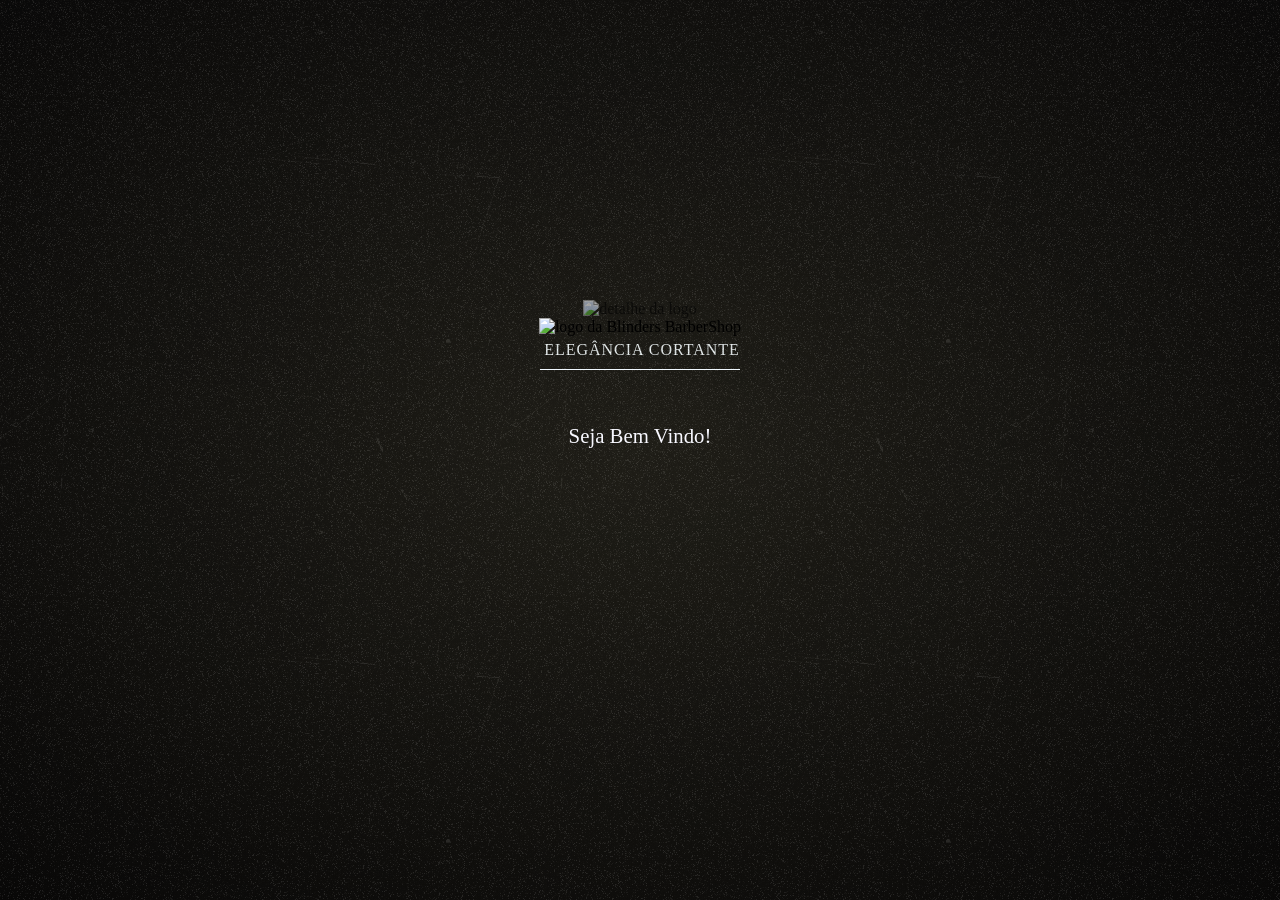
==== index.html @ 50cd3fdc "Add files via upload upload files" ====
<!DOCTYPE html>
<html lang="pt-BR">
<head>
    <meta charset="UTF-8">
    <meta name="viewport" content="width=device-width, initial-scale=1.0">
    <link rel="stylesheet" href="./css/reset.css">
    <link rel="stylesheet" href="./css/index.css">
    <link rel="stylesheet" href="./css/media.css">
 


    <link rel="icon" href="img/favcatblack.png">
    
    <title>Blinders Barbershop</title>
</head>
<body>

  
    <!-- banner -->

    <header class="header_opening">

        <!-- efeitos do banner -->
        <div class="efeitos">
            <div class="black_overlay"></div>
            <div class="gradient_overlay"></div>
            <div class="grain"></div>
        </div>

        <!-- logo e afins -->
        <div class="detalhe">
            <img src="./img/coroa.png" class="detalhe_logo" alt="detalhe da logo">
        </div>
        <div class="container_logo">
            <img src="img/LOGO BRANCO.png" class="logo_splash" alt="logo da Blinders BarberShop">
            <h1>ELEGÂNCIA CORTANTE</h1>
            <hr class="borda">
        </div>

        <!-- entrar -->
        <div class="container_entrar">
            <button class="btn" onclick="entrarSite()">Seja Bem Vindo!</button>
        </div>
        
    </header>


    <div id="player">
        <audio id="bg-music" src="./music/Nick Cave & The Bad Seeds - Red Right Hand (Mojo Filter Remix) Peaky Blinders Soundtrack.MP3"  autoplay loop audio.volume = 0.2></audio>
    </div>

    <script src="script.js"></script>
</body>
</html>
---- css/index.css ----
body {
    background-color: black;
}

.header_opening {
    width: 100vw;
    height: 100vh;
    background: linear-gradient(rgba(15, 15, 15, 0.6), rgba(8, 8, 8, 0.9)), url(../img/bg_banner.jpg);
    filter: contrast(1);
    background-size: cover;
    background-position: center;
    flex-direction: column;
    justify-content: center;
    align-items: center;
    position: relative;
    overflow: hidden;
    animation: scale 10s forwards;
}

@keyframes scale {
    0% {
        transform: scale(1.4);
    }
    100% {
        transform: scale(1);
    }
}


.black_overlay{
    position: absolute;
    top: 0;
    left: 0;
    width: 100%;
    height: 100%;
    background-color: black;
    animation: fadeInBlack 6s forwards;
}

@keyframes fadeInBlack {
    0% {
        opacity: 1;
    }
    100% {
        opacity: 0;
    }
}

.gradient_overlay{
    position: absolute;
    top: 0;
    left: 0;
    width: 100%;
    height: 100%;
    background: radial-gradient(ellipse at center, #ffeeac 0%, #0f0703 100%);
    opacity: 0.1;
    pointer-events: none;
}

.grain {
    position: absolute;
    top: 0;
    left: 0;
    width: 100%;
    height: 100%;
    pointer-events: none; /* Não bloqueia cliques */
    background: url(../img/grain.png);
    mix-blend-mode:hard-light;
    opacity: 0.1; /* Ajuste a intensidade do efeito */
    animation: grain 1s steps(10) infinite;
}

@keyframes grain {
    0% {
        background-position: 0 0;
    }
    100% {
        background-position: 100% 100%;
    }
}

/* --final das animações do banner-- */


/* --animação logo-- */

.detalhe {
    text-align: center;
}

.detalhe_logo {
    position: relative;
    top: 300px;
    width: 180px; 
    opacity: 0;
    animation: detalheAnimation 2s ease-in forwards;
    animation-delay: 10s;
}

@keyframes detalheAnimation {
    0% {
        opacity: 0;
        transform: translateY(20px);    
    }
    100% {
        opacity: 0.6;
        transform: translateY(0);
    }
}

.container_logo {

    margin-top: 300px;
    text-align: center;
}

.logo_splash {
    width: 200px;
    height: auto;
    transform: scale(0);
    opacity: 0;
    animation: logoAnimation 5s ease-in forwards;
    animation-delay: 3s ;
}

@keyframes logoAnimation {
    0% {
        transform: scale(0);
        opacity: 0;
    }
    100% {
        transform: scale(1);
        opacity: 1;
    }
}

h1 {
    color: aliceblue;
    font-family: "Abril Fatface", serif;
    font-size: 1rem;
    font-weight:400 ;
    letter-spacing: 1px;
    margin-top: 5px;
    margin-left: 4px;
    opacity: 0;
    animation: fadeIn 3s ease-in forwards;
    animation-delay: 8s;
    
}

@keyframes fadeIn {
    0% {
        opacity: 0;
    }
    100% {
        opacity: 1;
    }
}


.borda {
    display: inline-block;
    flex-direction: column;
    justify-content: center;
    text-align: center;
    margin-bottom: 30px;
    opacity: 0;
    animation: scaleBorda 2s ease-in forwards;
    animation-delay: 9s;
}

@keyframes scaleBorda {
    0% {
        opacity: 0;
        transform: scaleX(0);
    }
    100% {
        opacity: 1;
        transform: scaleX(1);
    }
}

hr {
    justify-content: center;
    width: 200px;
    text-align: center;
    border-top: 1.5px solid aliceblue;
    margin-top: 10px;
}


/* --botão entrar-- */

.container_entrar {
    position: relative;
    top: 20px;
    display: flex;
    flex-direction: column;
    justify-content: center;
    align-items: center;
    text-align: center;
    opacity: 0;
    animation: fadeInNav 2s ease-in forwards;
    animation-delay: 10s;
}

@keyframes fadeInNav {
    0% {
        opacity: 0;
        transform: translateY(-20px);
    }
    100% {
        opacity: 1;
        transform: translateY(0);
    }
}



.container_entrar {
    display: flex;
    flex-direction: column;
    justify-content: center;
    align-items: center;
    text-align: center;
    
}


.btn {
    background: none;
    font-family: "Abril Fatface", serif;
    font-size: 1.3rem;
    color: ghostwhite;
    transition: "#"
}

.btn:hover {
    color: goldenrod;
}





/* --animação de saída-- */


.fade-out {
    animation: fadeOut 2s forwards;
}

@keyframes fadeOut {
    0% {
        opacity: 1;
        transform: scale(1);
    }
    100% {
        opacity: 0;
        transform: scale(0.9);
    }
}
---- css/media.css ----
/* --media queries-- */


/* --375 px-- */
@media (max-width: 375px ) {
   .header_opening{
        position: fixed;
    
   }

    .container_logo {
        display: flex;
        flex-direction: column;
        justify-content: center;
        align-items: center;
    


    }
   .detalhe_logo {
        width: 120px;
   
    
   }
   .logo_splash {
        width: 150px;
    
   }

   h1 {
        font-size: 12px;
   }

   hr {
        width: 150px;
   }
   .btn {
        font-size: 12px;
   }

   /* --home-- */

   /* --navbar-- */

   header .logo{
        width: 80px;
        margin-left: 20px;
   }

   header .btn .close-btn{
        display: block;
        
    }

    /* ---sobre- */

    .texto, .texto1, .texto2 {
        font-size: 15px;
    }







}
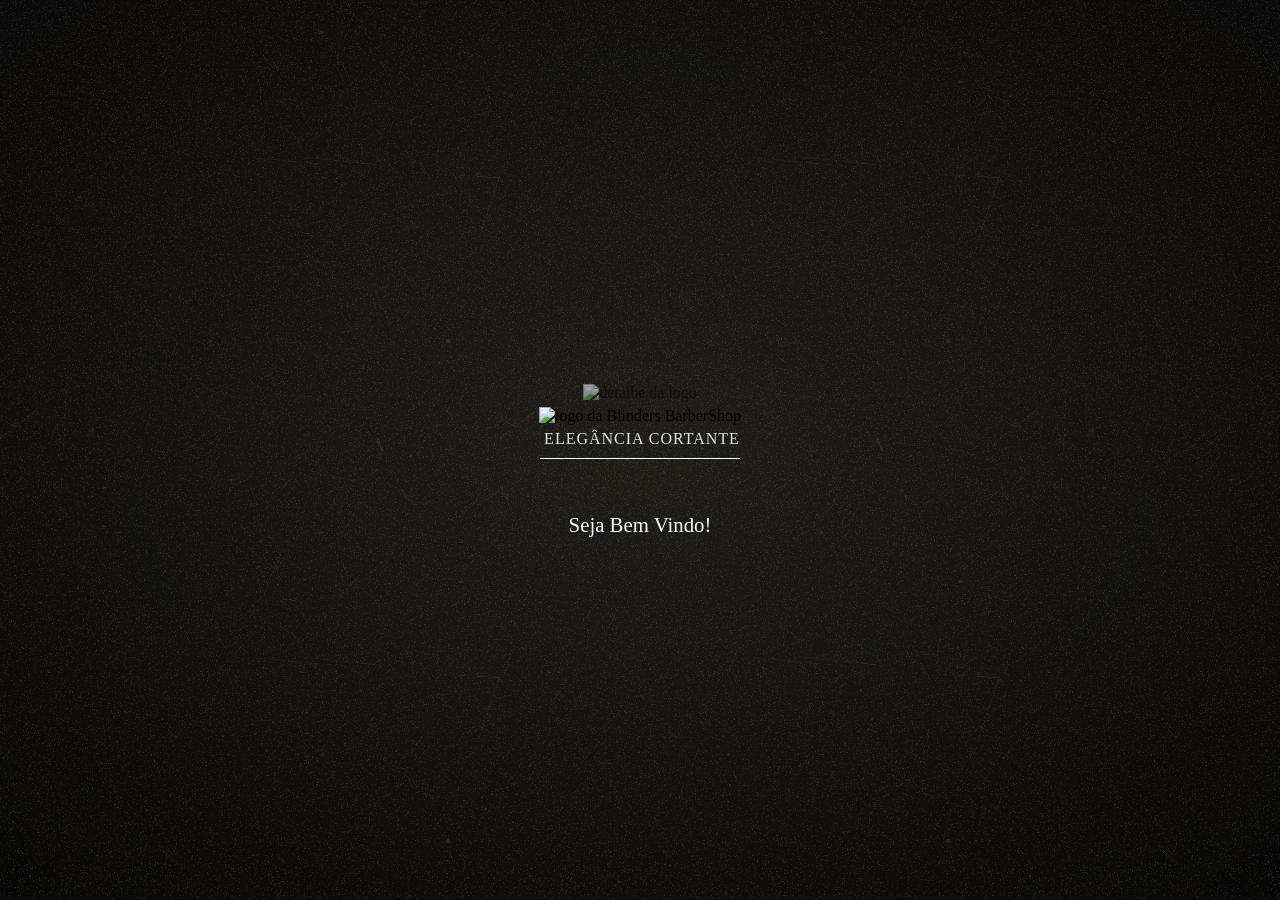
==== commit 4864d659: "Torna o site responsivo (celular, tablet e desktop) - Remove posicionamentos fixos (footer top:6250p" ====
--- a/index.html
+++ b/index.html
@@ -46,7 +46,7 @@
 
 
     <div id="player">
-        <audio id="bg-music" src="./music/Nick Cave & The Bad Seeds - Red Right Hand (Mojo Filter Remix) Peaky Blinders Soundtrack.MP3"  autoplay loop audio.volume = 0.2></audio>
+        <audio id="bg-music" src="./music/Nick Cave & The Bad Seeds - Red Right Hand (Mojo Filter Remix) Peaky Blinders Soundtrack.MP3"  autoplay loop></audio>
     </div>
 
     <script src="script.js"></script>
--- a/css/index.css
+++ b/css/index.css
@@ -1,14 +1,18 @@
 body {
     background-color: black;
+    /* a animação de abertura começa com scale(1.4); sem isso o navegador móvel alarga a página */
+    overflow-x: hidden;
 }
 
 .header_opening {
-    width: 100vw;
+    width: 100%;
     height: 100vh;
+    height: 100dvh;
     background: linear-gradient(rgba(15, 15, 15, 0.6), rgba(8, 8, 8, 0.9)), url(../img/bg_banner.jpg);
     filter: contrast(1);
     background-size: cover;
     background-position: center;
+    display: flex;
     flex-direction: column;
     justify-content: center;
     align-items: center;
@@ -90,8 +94,7 @@
 
 .detalhe_logo {
     position: relative;
-    top: 300px;
-    width: 180px; 
+    width: clamp(120px, 40vw, 180px);
     opacity: 0;
     animation: detalheAnimation 2s ease-in forwards;
     animation-delay: 10s;
@@ -110,12 +113,12 @@
 
 .container_logo {
 
-    margin-top: 300px;
+    margin-top: 5px;
     text-align: center;
 }
 
 .logo_splash {
-    width: 200px;
+    width: clamp(150px, 50vw, 200px);
     height: auto;
     transform: scale(0);
     opacity: 0;
@@ -182,7 +185,7 @@
 
 hr {
     justify-content: center;
-    width: 200px;
+    width: clamp(150px, 50vw, 200px);
     text-align: center;
     border-top: 1.5px solid aliceblue;
     margin-top: 10px;
--- a/css/media.css
+++ b/css/media.css
@@ -1,71 +1,170 @@
-/* --media queries-- */
-
-
-/* --375 px-- */
-@media (max-width: 375px ) {
-   .header_opening{
-        position: fixed;
-    
-   }
-
-    .container_logo {
-        display: flex;
-        flex-direction: column;
-        justify-content: center;
-        align-items: center;
-    
-
-
-    }
-   .detalhe_logo {
-        width: 120px;
-   
-    
-   }
-   .logo_splash {
-        width: 150px;
-    
-   }
-
-   h1 {
-        font-size: 12px;
-   }
-
-   hr {
-        width: 150px;
-   }
-   .btn {
-        font-size: 12px;
-   }
-
-   /* --home-- */
-
-   /* --navbar-- */
-
-   header .logo{
-        width: 80px;
-        margin-left: 20px;
-   }
-
-   header .btn .close-btn{
-        display: block;
-        
-    }
-
-    /* ---sobre- */
-
-    .texto, .texto1, .texto2 {
-        font-size: 15px;
-    }
-
-
-
-
-
-
-
-}
-
-
-
-    +/* --media queries-- */
+/* Obs.: a maior parte da responsividade já está nas próprias regras (clamp, min, flex).
+   Aqui ficam só os ajustes que mudam a estrutura em telas menores. */
+
+
+/* --tablet e abaixo (1024 px)-- */
+@media (max-width: 1024px) {
+
+    /* background-attachment: fixed não funciona bem em celular/tablet (iOS ignora, Android trava) */
+    .img1,
+    .img2,
+    .img3 {
+        background-attachment: scroll;
+    }
+}
+
+
+/* --900 px-- */
+@media (max-width: 900px) {
+
+    /* contato empilhado */
+    .contato {
+        flex-direction: column;
+        justify-content: center;
+        gap: 50px;
+        padding-top: 100px;
+        padding-bottom: 80px;
+    }
+
+    .email {
+        margin-left: 0;
+    }
+
+    /* modal vira uma janela centralizada por cima da tela */
+    .modal_container {
+        position: fixed;
+        inset: 0;
+        left: 0;
+        bottom: 0;
+        justify-content: center;
+        align-items: center;
+        background: rgba(0, 0, 0, 0.75);
+        z-index: 2000;
+        overflow-y: auto;
+    }
+
+    .modal_container.active {
+        display: flex;
+    }
+}
+
+
+/* --768 px-- */
+@media (max-width: 768px) {
+
+    /* serviços: imagem em cima, lista embaixo */
+    .serv_wrapper {
+        flex-direction: column;
+        min-height: 0;
+    }
+
+    .box_esq {
+        flex: none;
+        min-height: 260px;
+    }
+
+    .box_dir {
+        flex: none;
+        padding: 50px 20px;
+    }
+
+    .titulo {
+        min-height: 0;
+        padding: 40px 20px;
+    }
+
+    .slider {
+        margin-top: 60px;
+    }
+}
+
+
+/* --480 px-- */
+@media (max-width: 480px) {
+
+    .sobre h2,
+    .texto {
+        letter-spacing: 4px;
+    }
+
+    .texto1,
+    .texto2 {
+        text-align: left;   /* justify + letra espaçada deixa buracos feios em tela estreita */
+    }
+
+    .galeria-item.left {
+        transform: translateX(-50%) scale(0.8);
+    }
+
+    .galeria-item.right {
+        transform: translateX(50%) scale(0.8);
+    }
+
+    .slider .botao button {
+        width: 38px;
+        height: 38px;
+    }
+
+    .slider .pontos li {
+        margin: 6px;
+    }
+
+    .item {
+        gap: 12px;
+    }
+
+    .preco {
+        min-width: 70px;
+    }
+
+    .contato h2 {
+        font-size: 1.3rem;
+    }
+
+    .modal {
+        padding: 10px 25px;
+    }
+}
+
+
+/* --375 px-- */
+@media (max-width: 375px) {
+
+    .container_logo {
+        display: flex;
+        flex-direction: column;
+        justify-content: center;
+        align-items: center;
+    }
+
+    .detalhe_logo {
+        width: 120px;
+    }
+
+    .logo_splash {
+        width: 150px;
+    }
+
+    h1 {
+        font-size: 12px;
+    }
+
+    hr {
+        width: 150px;
+    }
+
+    .container_entrar .btn {
+        font-size: 12px;
+    }
+
+    /* --navbar-- */
+    header .logo {
+        width: 80px;
+    }
+
+    /* --sobre-- */
+    .texto, .texto1, .texto2 {
+        font-size: 15px;
+    }
+}
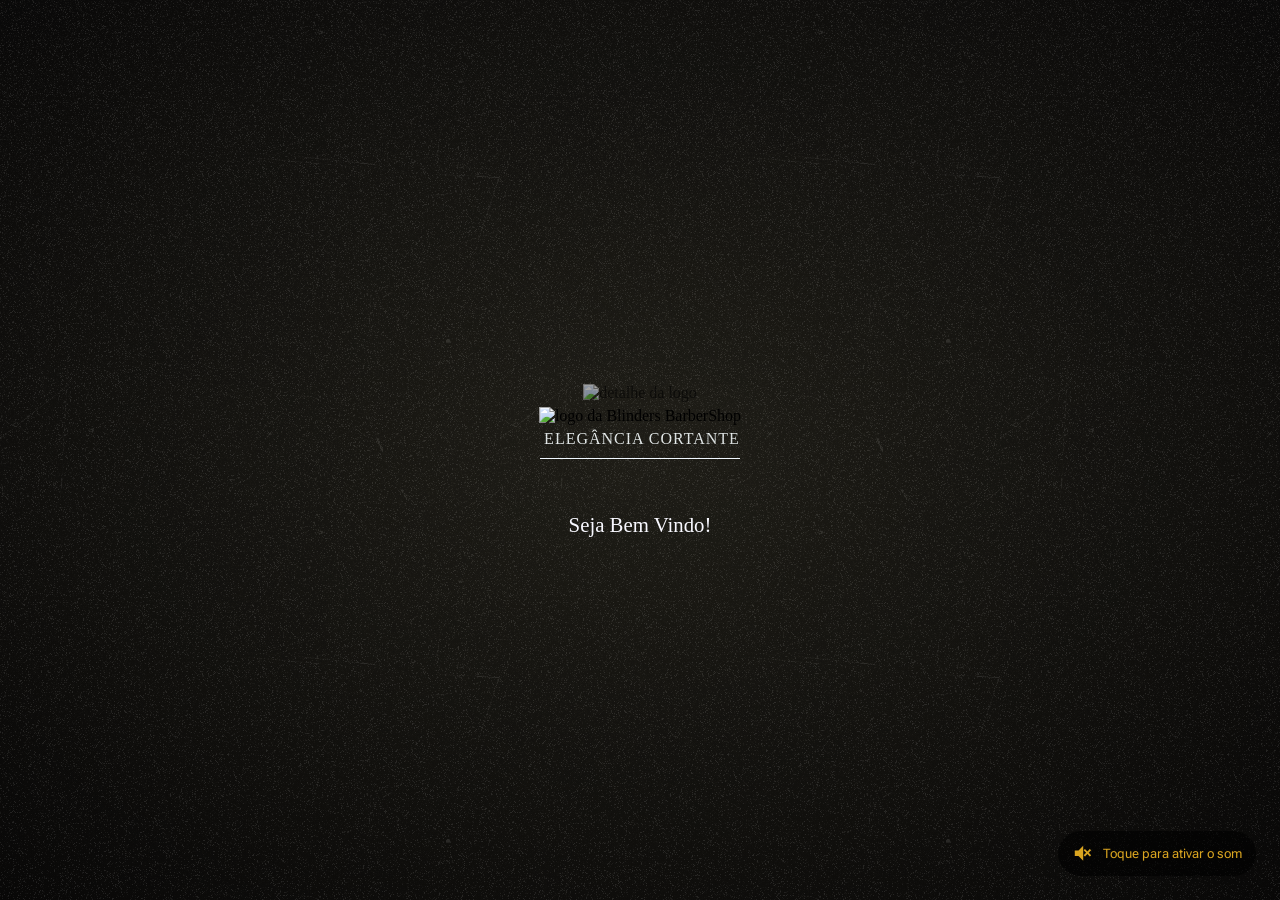
==== commit 08a9a503: "Menu sem barra de rolagem no celular e botão de som na abertura - menu hambúrguer: trava a rolagem d" ====
--- a/index.html
+++ b/index.html
@@ -49,6 +49,16 @@
         <audio id="bg-music" src="./music/Nick Cave & The Bad Seeds - Red Right Hand (Mojo Filter Remix) Peaky Blinders Soundtrack.MP3"  autoplay loop></audio>
     </div>
 
+    <!-- botão de som: aparece desde o início; o navegador só libera o áudio depois de um toque -->
+    <button type="button" id="som-toggle" class="som-toggle esperando" aria-label="Ativar som" aria-pressed="false">
+        <svg class="icone-som" viewBox="0 0 24 24" width="22" height="22" fill="currentColor" aria-hidden="true">
+            <path class="onda" d="M16.5 12a4.5 4.5 0 0 0-2.5-4v8a4.5 4.5 0 0 0 2.5-4zM14 3.2v2.1a7 7 0 0 1 0 13.4v2.1a9 9 0 0 0 0-17.6z"/>
+            <path d="M3 9v6h4l5 5V4L7 9H3z"/>
+            <path class="mudo" d="M20.5 8.9l-1.4-1.4-2.6 2.6-2.6-2.6-1.4 1.4 2.6 2.6-2.6 2.6 1.4 1.4 2.6-2.6 2.6 2.6 1.4-1.4-2.6-2.6z"/>
+        </svg>
+        <span class="som-texto">Toque para ativar o som</span>
+    </button>
+
     <script src="script.js"></script>
 </body>
 </html> 
--- a/css/index.css
+++ b/css/index.css
@@ -94,7 +94,7 @@
 
 .detalhe_logo {
     position: relative;
-    width: clamp(120px, 40vw, 180px);
+    width: clamp(7.5rem, 40vw, 11.25rem);
     opacity: 0;
     animation: detalheAnimation 2s ease-in forwards;
     animation-delay: 10s;
@@ -118,7 +118,7 @@
 }
 
 .logo_splash {
-    width: clamp(150px, 50vw, 200px);
+    width: clamp(9.375rem, 50vw, 12.5rem);
     height: auto;
     transform: scale(0);
     opacity: 0;
@@ -185,7 +185,7 @@
 
 hr {
     justify-content: center;
-    width: clamp(150px, 50vw, 200px);
+    width: clamp(9.375rem, 50vw, 12.5rem);
     text-align: center;
     border-top: 1.5px solid aliceblue;
     margin-top: 10px;
@@ -242,6 +242,24 @@
     color: goldenrod;
 }
 
+/* sem borda / anel de foco no botão "Seja Bem Vindo!" (o foco por teclado continua visível pela cor) */
+.btn,
+.btn:hover,
+.btn:focus,
+.btn:active {
+    border: 0;
+    outline: none;
+    box-shadow: none;
+    -webkit-appearance: none;
+    appearance: none;
+    -webkit-tap-highlight-color: transparent;
+    cursor: pointer;
+}
+
+.btn:focus-visible {
+    color: goldenrod;
+}
+
 
 
 
@@ -267,3 +285,62 @@
 
 
 
+
+
+/* --botão de som (canto inferior direito)-- */
+.som-toggle {
+    position: fixed;
+    right: clamp(0.75rem, 3vw, 1.5rem);
+    bottom: clamp(0.75rem, 3vw, 1.5rem);
+    z-index: 50;
+    display: flex;
+    align-items: center;
+    gap: 0.5rem;
+    padding: 0.7rem 0.9rem;
+    border: 0;
+    border-radius: 999px;
+    background: rgba(0, 0, 0, 0.6);
+    color: goldenrod;
+    font-family: "Roboto Flex", sans-serif;
+    font-size: 0.8rem;
+    cursor: pointer;
+    outline: none;
+    box-shadow: none;
+    -webkit-tap-highlight-color: transparent;
+    transition: background 0.3s, color 0.3s;
+}
+
+.som-toggle:hover,
+.som-toggle:focus-visible {
+    background: rgba(0, 0, 0, 0.85);
+    color: aliceblue;
+}
+
+.som-toggle .icone-som {
+    flex: none;
+    width: 1.4rem;
+    height: 1.4rem;
+}
+
+/* estados: esperando o 1º toque (pulsa e mostra o texto) | tocando | mudo */
+.som-toggle .mudo,
+.som-toggle .onda { display: none; }
+
+.som-toggle.esperando .mudo { display: block; }
+.som-toggle.tocando .onda { display: block; }
+.som-toggle.mudo .mudo { display: block; }
+
+.som-toggle:not(.esperando) .som-texto { display: none; }
+
+.som-toggle.esperando {
+    animation: som-pulsa 1.8s ease-in-out infinite;
+}
+
+@keyframes som-pulsa {
+    0%, 100% { transform: scale(1); }
+    50%      { transform: scale(1.06); }
+}
+
+@media (prefers-reduced-motion: reduce) {
+    .som-toggle.esperando { animation: none; }
+}
--- a/css/media.css
+++ b/css/media.css
@@ -1,5 +1,6 @@
 /* --media queries-- */
-/* Obs.: a maior parte da responsividade já está nas próprias regras (clamp, min, flex).
+/* Obs.: a maior parte da responsividade já está nas próprias regras (rem, clamp, min, flex).
+   O tamanho de tudo que está em rem cresce sozinho em monitores grandes (veja html no reset.css).
    Aqui ficam só os ajustes que mudam a estrutura em telas menores. */
 
 
@@ -18,13 +19,24 @@
 /* --900 px-- */
 @media (max-width: 900px) {
 
+    /* em telas estreitas/retrato o carrossel não precisa ocupar a tela toda */
+    .blinders {
+        height: min(100vh, calc(var(--w) * 1.1 + 20.6rem));
+        height: min(100svh, calc(var(--w) * 1.1 + 20.6rem));
+    }
+
     /* contato empilhado */
     .contato {
         flex-direction: column;
         justify-content: center;
-        gap: 50px;
-        padding-top: 100px;
-        padding-bottom: 80px;
+        gap: 3rem;
+        padding-top: 6.5rem;
+        padding-bottom: 5rem;
+    }
+
+    .contato .card {
+        flex: none;
+        width: 100%;
     }
 
     .email {
@@ -61,21 +73,23 @@
 
     .box_esq {
         flex: none;
-        min-height: 260px;
+        min-height: 16rem;
     }
 
     .box_dir {
         flex: none;
-        padding: 50px 20px;
+        padding: 3rem 1.25rem;
     }
 
     .titulo {
         min-height: 0;
-        padding: 40px 20px;
+        padding: 2.5rem 1.25rem;
     }
 
-    .slider {
-        margin-top: 60px;
+    /* galeria: moldura mais "alta" para aproveitar a tela do celular/tablet em pé */
+    .slider-frame {
+        width: 100%;
+        aspect-ratio: 4 / 3;
     }
 }
 
@@ -102,8 +116,8 @@
     }
 
     .slider .botao button {
-        width: 38px;
-        height: 38px;
+        width: 2.4rem;
+        height: 2.4rem;
     }
 
     .slider .pontos li {
